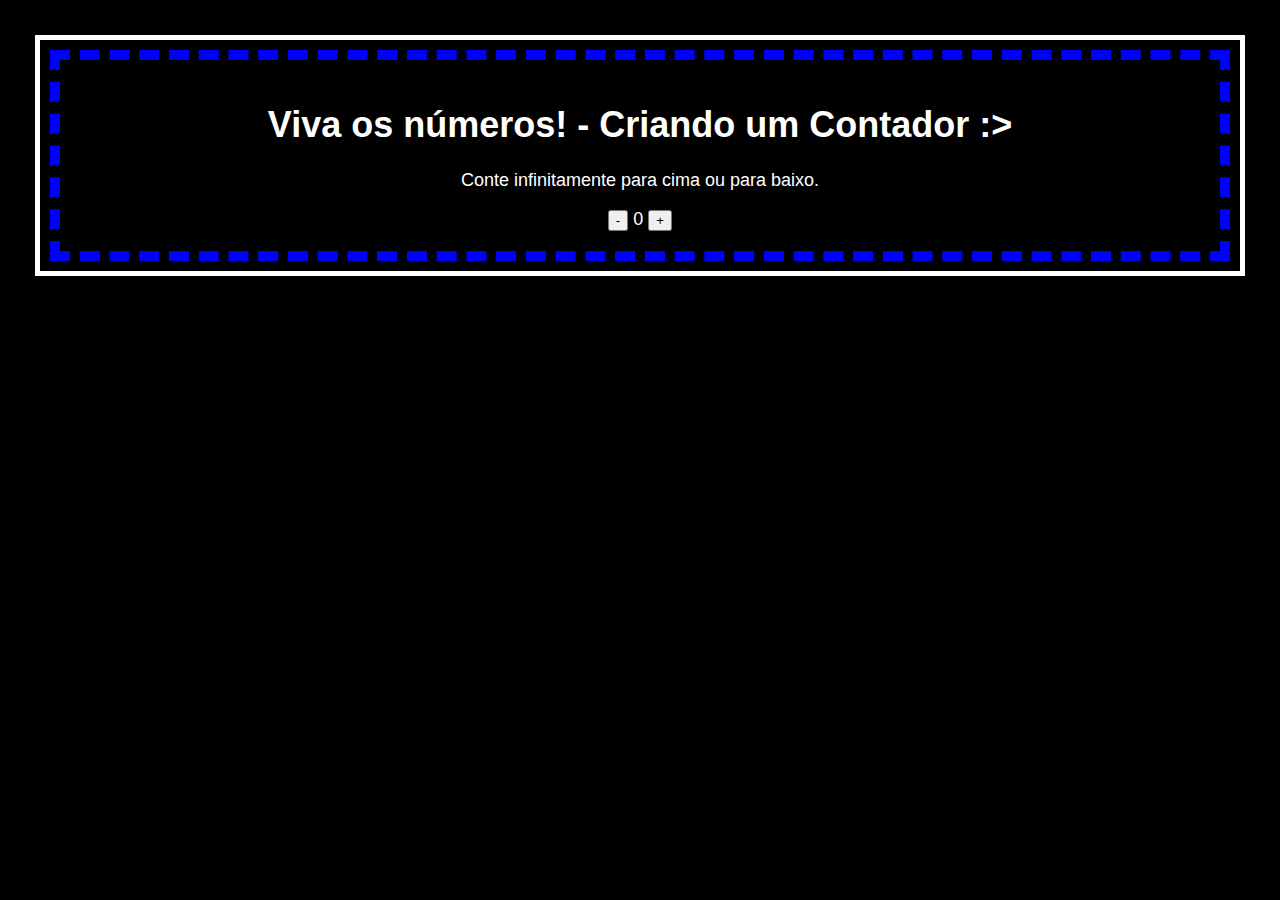
==== index2.html @ 8275b78e "contador relacionado a dica 1" ====
<!DOCTYPE html>
<html lang="en">
<head>
    <meta charset="UTF-8">
    <meta name="viewport" content="width=device-width, initial-scale=1.0">
    <link rel="stylesheet" href="style2.css" />
    <title>Contador - dica 1</title>
</head>
<body>
   <div class="deco">
    <div class="letra">
        <h1>Viva os números! - Criando um Contador :> </h1>
        <p>Conte infinitamente para cima ou para baixo.</p>
    </div>
        <div id="counter">
            <button id="subtrair">-</button>
            <span id="currentNumber">0</span>
            <button id="adicionar">+</button>
        </div>
    </div> 
    <script src="script2.js"></script>
</body>
</html>
---- style2.css ----
body{
    text-align: center;
    margin: 50px;
    padding: 20px;
    border: 10px dashed blue;
    outline: thick solid white;
    outline-offset: 10px;
    background-color:black;
    font-size: 18px;
  font-family: "Yellowtail", sans-serif;
  background-image: url("https://cdn.pixabay.com/photo/2017/02/12/12/42/wall-2059909_640.png");
}

@keyframes flicker {
    0%, 18%, 22%, 25%, 53%, 57%, 100% {
      text-shadow:
        0 0 4px #fff,
        0 0 11px #fff,
        0 0 19px #fff,
        0 0 40px #0fa,
        0 0 80px #0fa,
        0 0 90px #0fa,
        0 0 100px #0fa,
        0 0 150px #0fa;
    }
    20%, 24%, 55% {       
      text-shadow: none;
    }
  }

.letra{
    color: #fff;
    animation: flicker 1.5s infinite alternate;     
}

#currentNumber{
    color:#fff
}
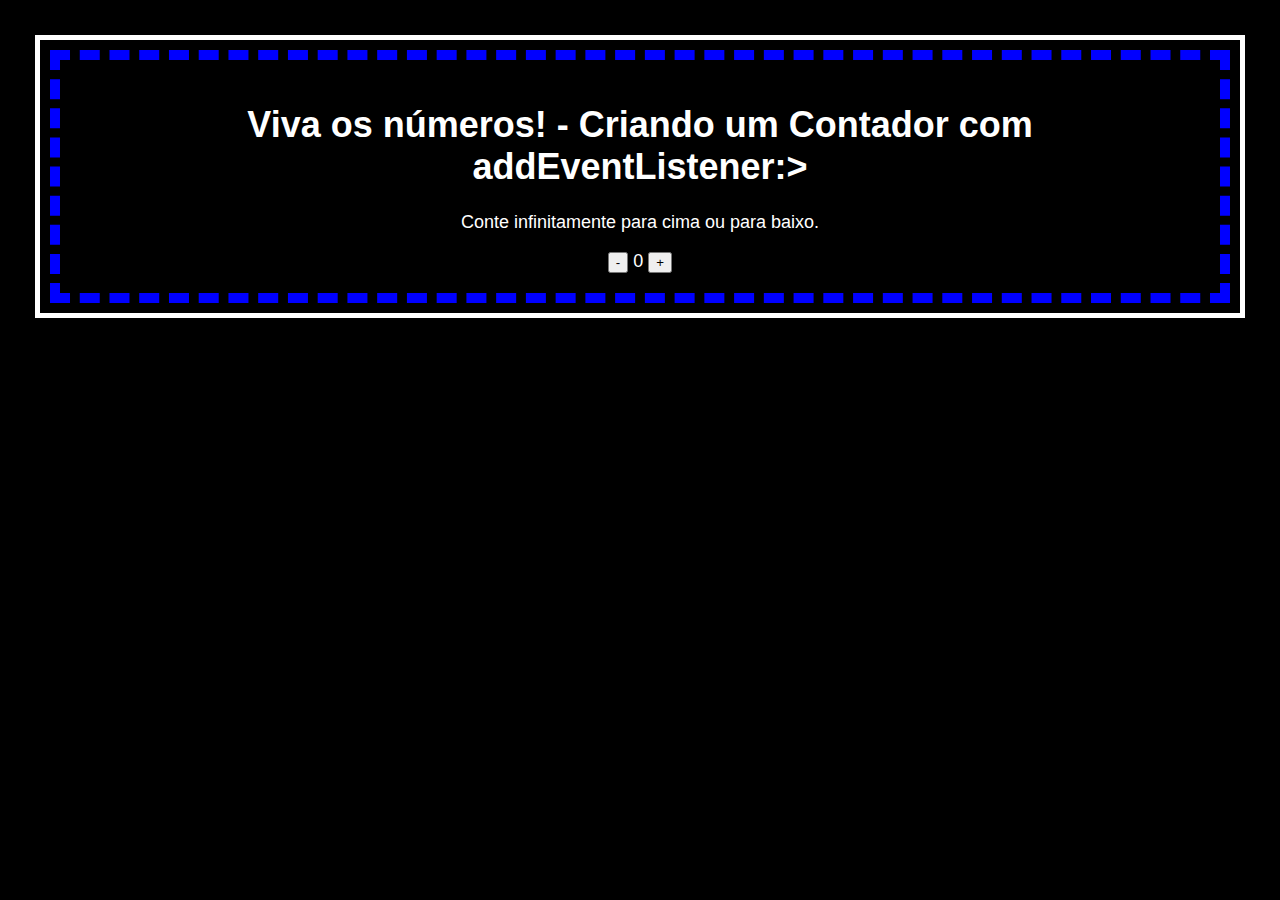
==== commit a02be15c: "Update index2.html" ====
--- a/index2.html
+++ b/index2.html
@@ -9,7 +9,7 @@
 <body>
    <div class="deco">
     <div class="letra">
-        <h1>Viva os números! - Criando um Contador :> </h1>
+        <h1>Viva os números! - Criando um Contador com addEventListener:> </h1>
         <p>Conte infinitamente para cima ou para baixo.</p>
     </div>
         <div id="counter">
@@ -20,4 +20,4 @@
     </div> 
     <script src="script2.js"></script>
 </body>
-</html>+</html>
--- a/style2.css
+++ b/style2.css
@@ -35,4 +35,8 @@
 
 #currentNumber{
     color:#fff
-}+}
+
+git submodule deinit -f -- Contador-introdu-JavaScript
+rm -rf .git/modules/Contador-introdu-JavaScript
+git rm -f Contador-introdu-JavaScript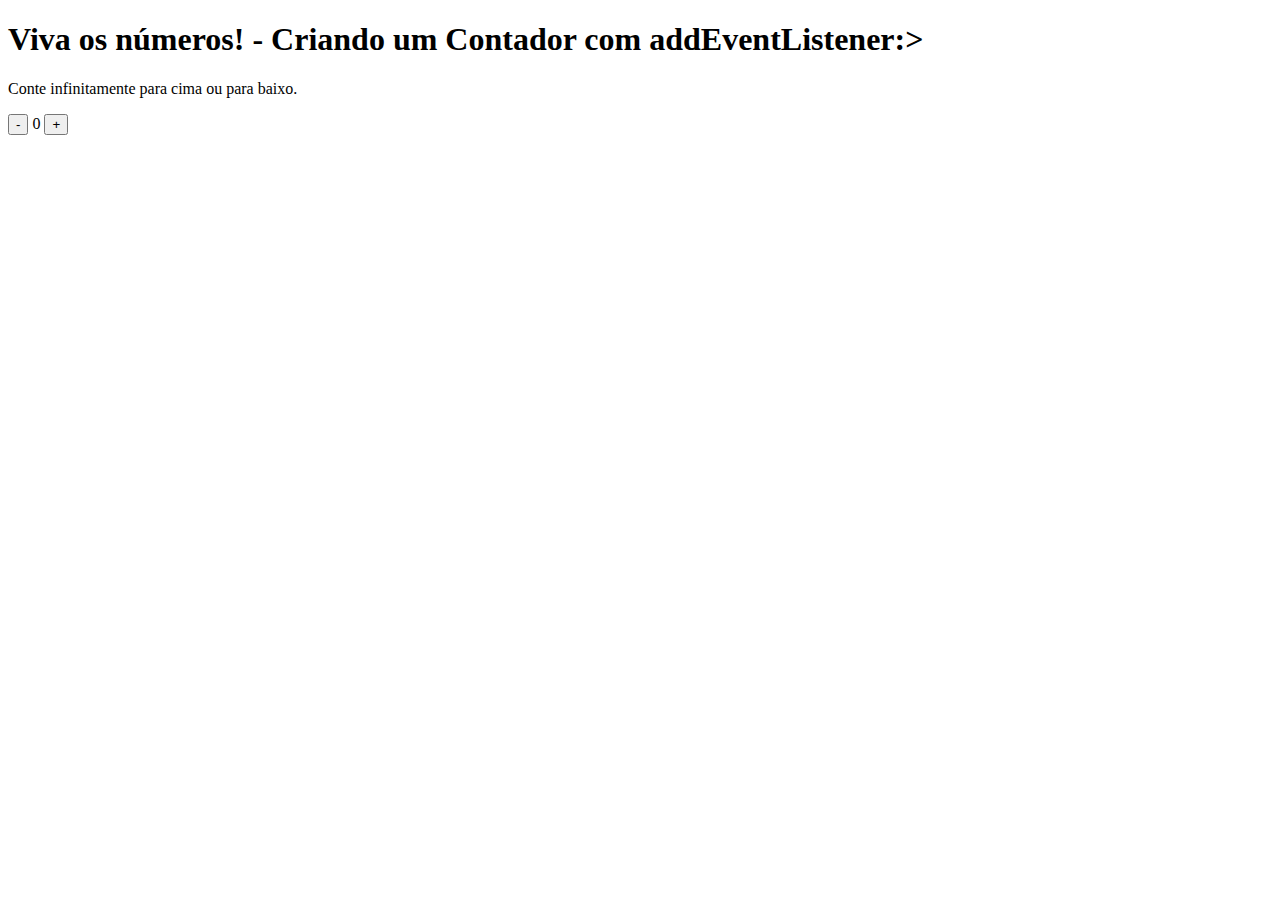
==== commit a68e80c0: "contador relacionado à dica 1" ====
--- a/index2.html
+++ b/index2.html
@@ -9,7 +9,7 @@
 <body>
    <div class="deco">
     <div class="letra">
-        <h1>Viva os números! - Criando um Contador com addEventListener:> </h1>
+        <h1>Viva os números! - Criando um Contador com addEventListener:></h1>
         <p>Conte infinitamente para cima ou para baixo.</p>
     </div>
         <div id="counter">
